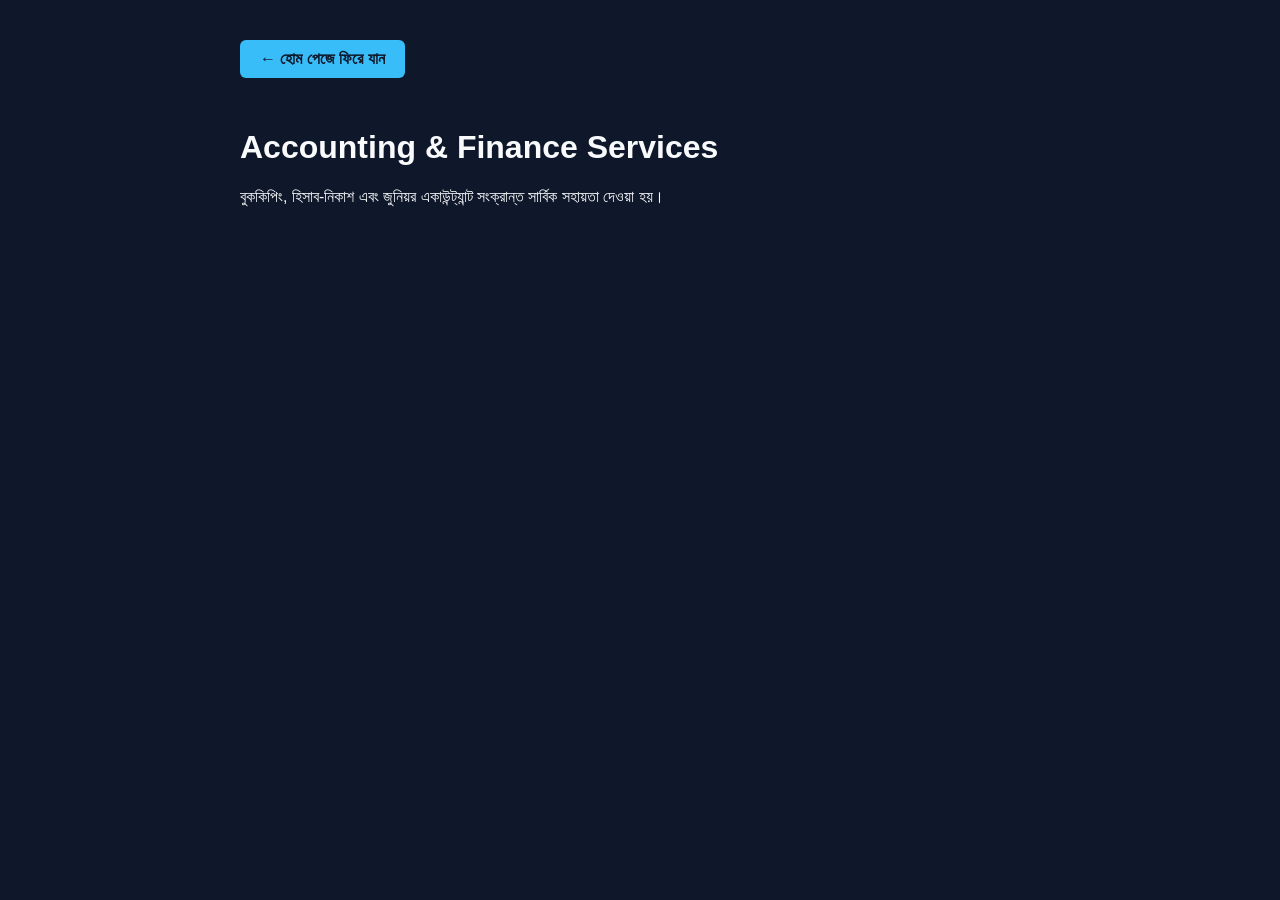
==== accounting.html @ cc6014d1 "Add files via upload" ====
<!DOCTYPE html>
<html lang="bn" data-theme="dark">
<head>
    <meta charset="UTF-8">
    <meta name="viewport" content="width=device-width, initial-scale=1.0">
    <title>Accounting & Finance - Pintu Joydhar</title>
    <style>
        body {
            background-color: #0f172a;
            color: #f8fafc;
            font-family: Arial, sans-serif;
            padding: 40px;
            max-width: 800px;
            margin: 0 auto;
        }
        .btn-back {
            display: inline-block;
            padding: 10px 20px;
            background-color: #38bdf8;
            color: #0f172a;
            text-decoration: none;
            border-radius: 6px;
            font-weight: bold;
            margin-bottom: 30px;
        }
    </style>
</head>
<body>

    <a href="index.html" class="btn-back">← হোম পেজে ফিরে যান</a>

    <h1>Accounting & Finance Services</h1>
    <p>বুককিপিং, হিসাব-নিকাশ এবং জুনিয়র একাউন্ট্যান্ট সংক্রান্ত সার্বিক সহায়তা দেওয়া হয়।</p>
    
    <!-- এখানে আপনার একাউন্টিং সম্পর্কিত অন্যান্য তথ্য বা কাজ যুক্ত করতে পারেন -->

</body>
</html>
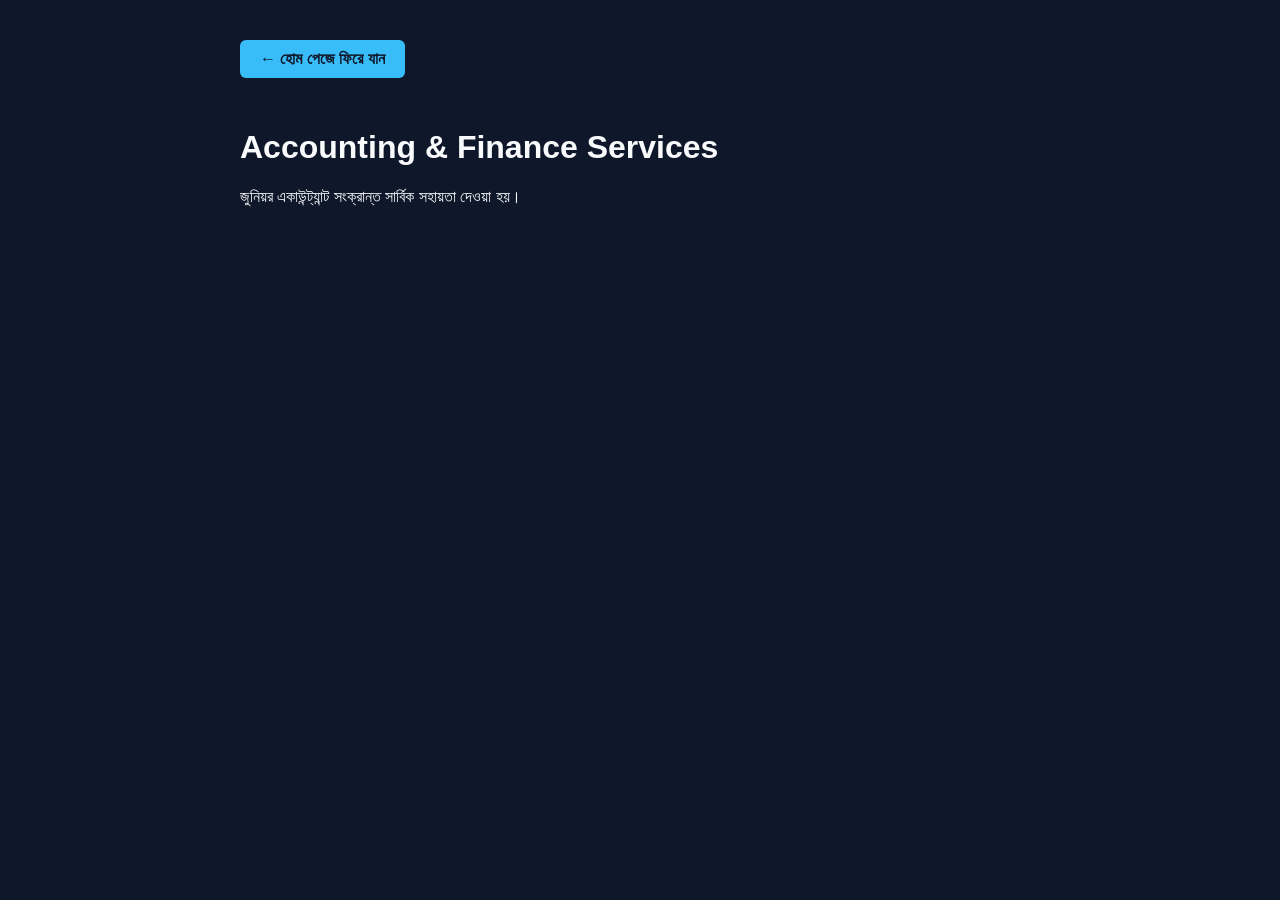
==== commit 48988b23: "Update accounting.html" ====
--- a/accounting.html
+++ b/accounting.html
@@ -3,7 +3,7 @@
 <head>
     <meta charset="UTF-8">
     <meta name="viewport" content="width=device-width, initial-scale=1.0">
-    <title>Accounting & Finance - Pintu Joydhar</title>
+    <title>Accounting- Pintu Joydhar</title>
     <style>
         body {
             background-color: #0f172a;
@@ -30,9 +30,9 @@
     <a href="index.html" class="btn-back">← হোম পেজে ফিরে যান</a>
 
     <h1>Accounting & Finance Services</h1>
-    <p>বুককিপিং, হিসাব-নিকাশ এবং জুনিয়র একাউন্ট্যান্ট সংক্রান্ত সার্বিক সহায়তা দেওয়া হয়।</p>
+    <p>জুনিয়র একাউন্ট্যান্ট সংক্রান্ত সার্বিক সহায়তা দেওয়া হয়।</p>
     
     <!-- এখানে আপনার একাউন্টিং সম্পর্কিত অন্যান্য তথ্য বা কাজ যুক্ত করতে পারেন -->
 
 </body>
-</html>+</html>
